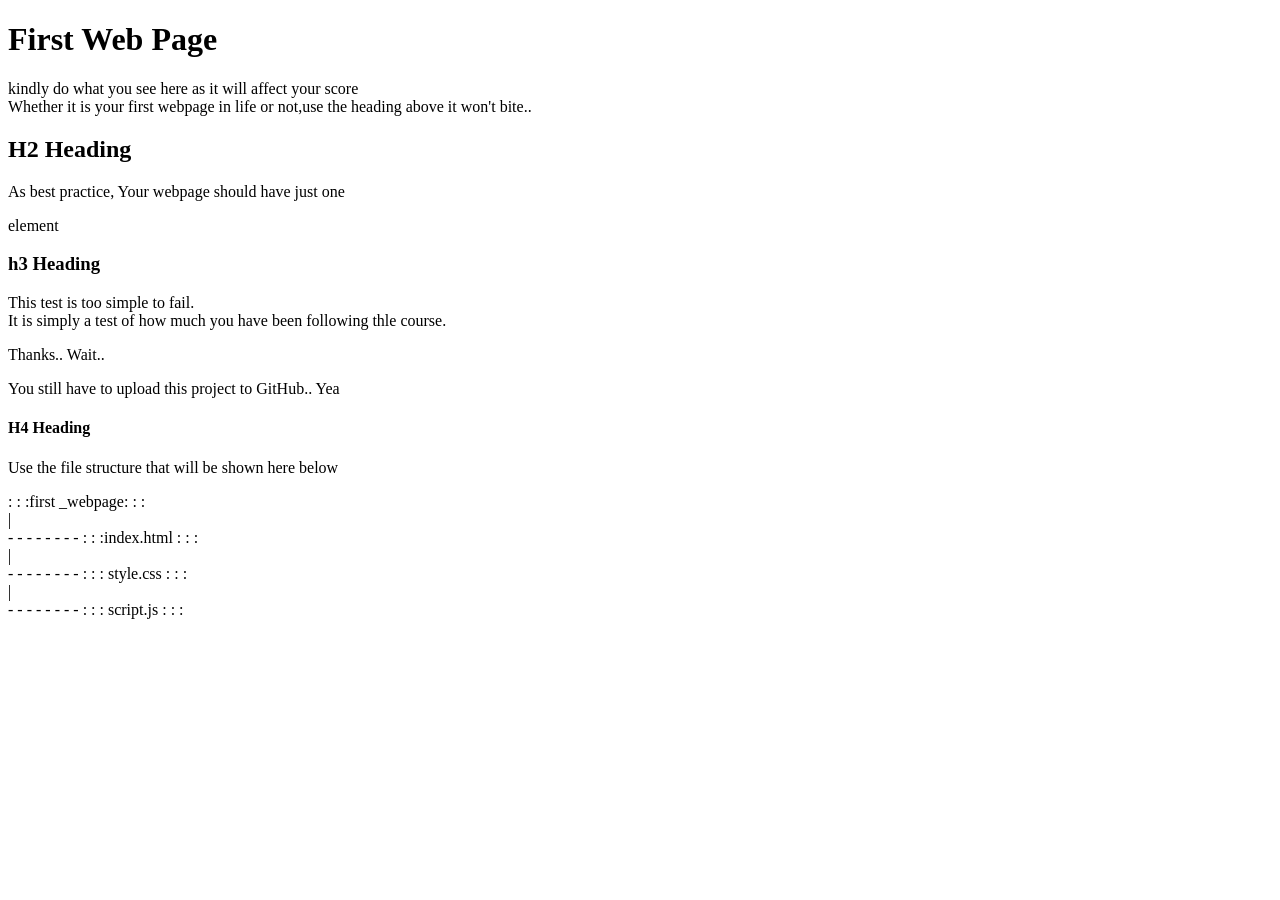
==== index.html.html @ 163e5f34 "Add files via upload" ====
<!DOCTYPE html>     
<html>
<head>
<title>first_webpage</title>
<link rel="stylesheet" type="text/css" href="style.css">
<script src="script.js"></script>
</head>
<body>

<main>
<div>
<h1> First Web Page</h1>
kindly do what you see here as it will affect your score
<br>Whether it is your first webpage in life or not,use the heading above it won't bite..
<h2>H2 Heading</h2>
As best practice, Your webpage should have just one
<p>element</p>
<h3> h3 Heading</h3>
This test is too simple to fail.
<br>It is simply a test of how much you have been following thle course.
<p> Thanks.. Wait..</p>
You still have to upload this project to GitHub.. Yea
<h4> H4 Heading</h4>
<p> Use the file structure that will be shown here below </p>
: : :first _webpage: : : 
 <br/>     |
<br/>       - - - - - - - -   : : :index.html : : :
<br/>      |
<br/>      - - - - - - - -   : : : style.css : : :
<br/>      |
<br/>      - - - - - - - -   : : : script.js : : :</div>

</div>
</main>
</body>
</html>
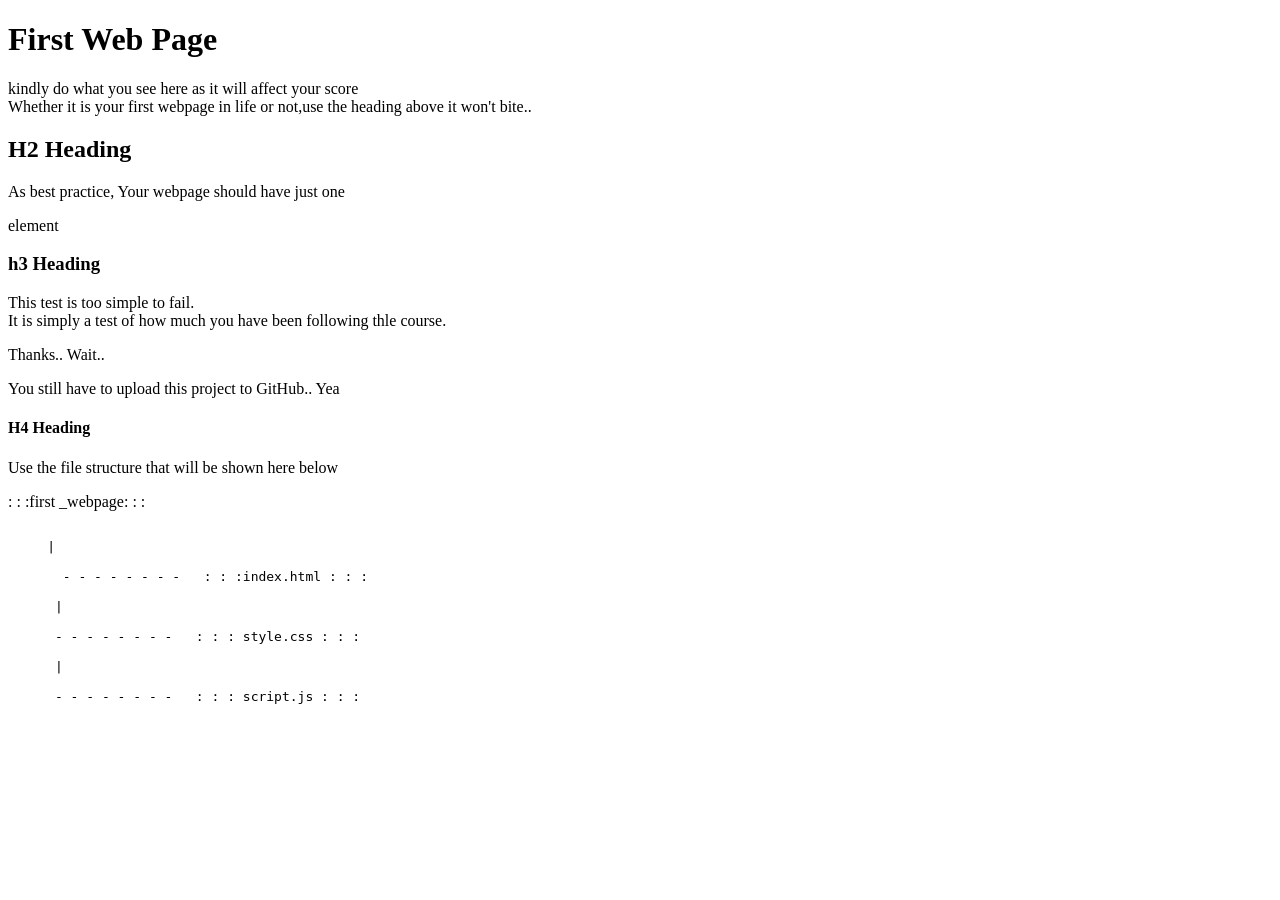
==== commit fa624b4e: "Update index.html.html" ====
--- a/index.html.html
+++ b/index.html.html
@@ -22,13 +22,13 @@
 You still have to upload this project to GitHub.. Yea
 <h4> H4 Heading</h4>
 <p> Use the file structure that will be shown here below </p>
-: : :first _webpage: : : 
+: : :first _webpage: : : <pre>
  <br/>     |
 <br/>       - - - - - - - -   : : :index.html : : :
 <br/>      |
 <br/>      - - - - - - - -   : : : style.css : : :
 <br/>      |
-<br/>      - - - - - - - -   : : : script.js : : :</div>
+<br/>      - - - - - - - -   : : : script.js : : :</pre>
 
 </div>
 </main>
